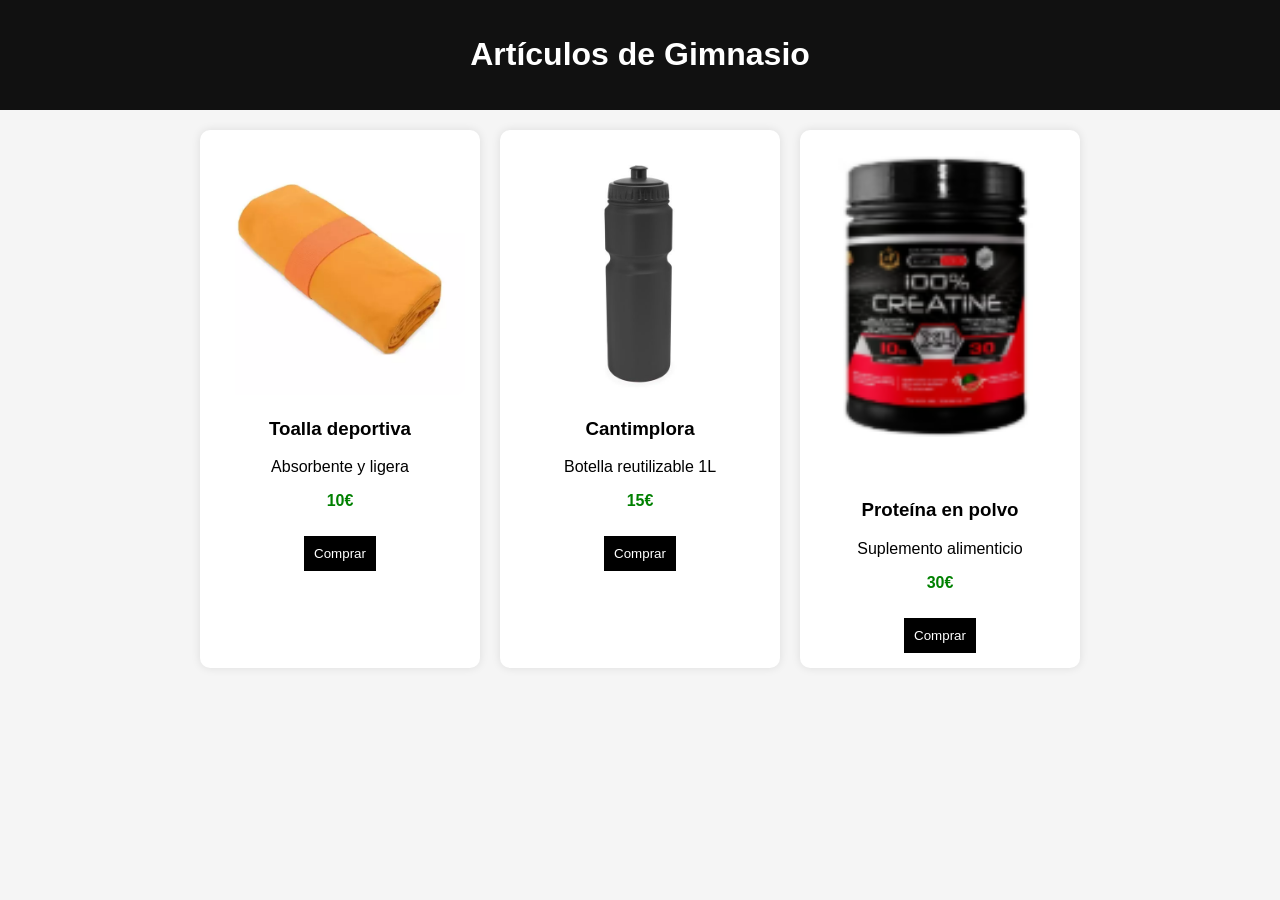
==== articulos.html @ 9cc429fd ""Primer commit, articulos.html"" ====
<!DOCTYPE html>
<html lang="es">
<head>
  <meta charset="UTF-8">
  <title>Artículos de Gimnasio</title>
  <style>
    body {
      font-family: Arial;
      margin: 0;
      background-color: #f5f5f5;
    }
    header {
      background-color: #111;
      color: white;
      padding: 15px;
      text-align: center;
    }
    .contenedor {
      display: flex;
      flex-wrap: wrap;
      justify-content: center;
      gap: 20px;
      padding: 20px;
    }
    .card {
      background: white;
      width: 250px;
      border-radius: 10px;
      padding: 15px;
      text-align: center;
      box-shadow: 0 0 10px rgba(0,0,0,0.1);
    }
    .card img {
      width: 100%;
      border-radius: 10px;
    }
    .precio {
      color: green;
      font-weight: bold;
    }
    button {
      background: black;
      color: white;
      border: none;
      padding: 10px;
      margin-top: 10px;
      cursor: pointer;
    }
  </style>
</head>

<body>

<header>
  <h1>Artículos de Gimnasio</h1>
</header>

<section class="contenedor">

  <div class="card">
    <img src="img/toalla.jpg" alt="Toalla deportiva">
    <h3>Toalla deportiva</h3>
    <p>Absorbente y ligera</p>
    <p class="precio">10€</p>
    <button>Comprar</button>
  </div>

  <div class="card">
    <img src="img/bottle.jpg" alt="Cantimplora">
    <h3>Cantimplora</h3>
    <p>Botella reutilizable 1L</p>
    <p class="precio">15€</p>
    <button>Comprar</button>
  </div>

  <div class="card">
    <img src="img/creatine.png" alt="Proteína">
    <h3>Proteína en polvo</h3>
    <p>Suplemento alimenticio</p>
    <p class="precio">30€</p>
    <button>Comprar</button>
  </div>

</section>

</body>
</html>
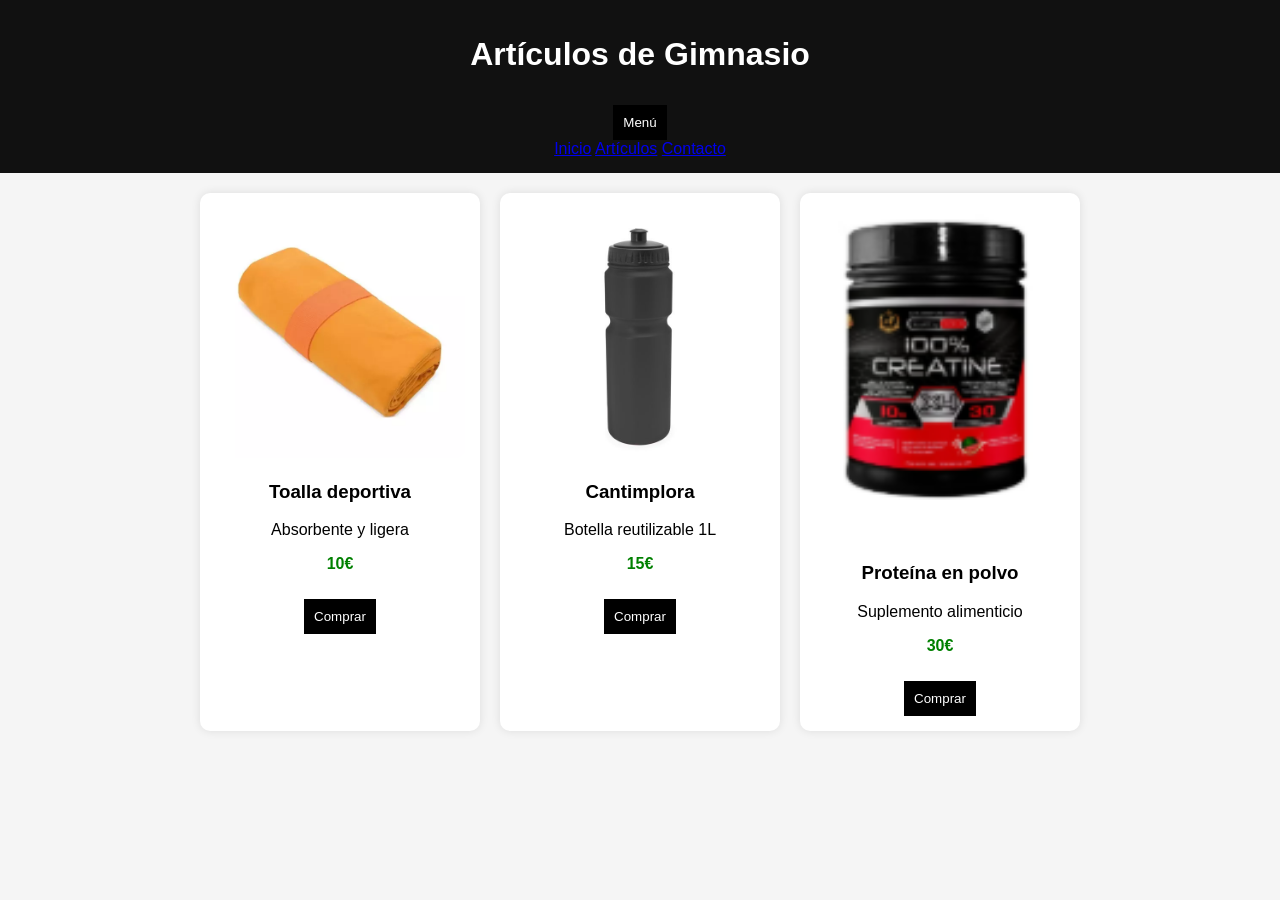
==== commit e1ee61dd: ""Añadimos menú a la pagina de articulos"" ====
--- a/articulos.html
+++ b/articulos.html
@@ -53,6 +53,15 @@
 
 <header>
   <h1>Artículos de Gimnasio</h1>
+      <div class="menu">
+    <button id="menuBtn"> Menú</button>
+
+    <div id="menuContent" class="menu-content">
+      <a href="index.html">Inicio</a>
+      <a href="articulos.html">Artículos</a>
+      <a href="contacto.html">Contacto</a>
+    </div>
+    <script src="index.js"></script>
 </header>
 
 <section class="contenedor">
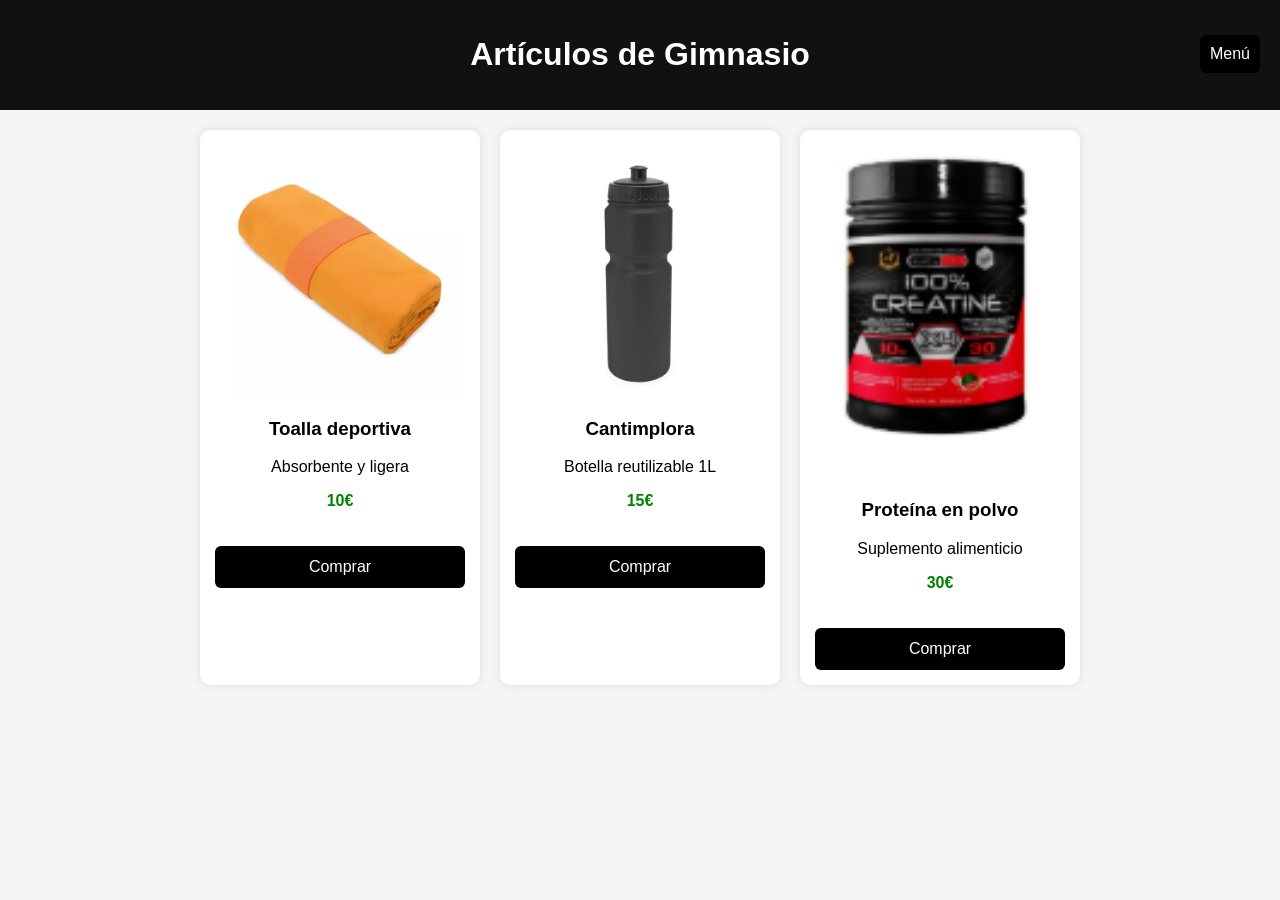
==== commit c4cec93d: "Modificado archivos" ====
--- a/articulos.html
+++ b/articulos.html
@@ -3,52 +3,10 @@
 <head>
   <meta charset="UTF-8">
   <title>Artículos de Gimnasio</title>
-  <style>
-    body {
-      font-family: Arial;
-      margin: 0;
-      background-color: #f5f5f5;
-    }
-    header {
-      background-color: #111;
-      color: white;
-      padding: 15px;
-      text-align: center;
-    }
-    .contenedor {
-      display: flex;
-      flex-wrap: wrap;
-      justify-content: center;
-      gap: 20px;
-      padding: 20px;
-    }
-    .card {
-      background: white;
-      width: 250px;
-      border-radius: 10px;
-      padding: 15px;
-      text-align: center;
-      box-shadow: 0 0 10px rgba(0,0,0,0.1);
-    }
-    .card img {
-      width: 100%;
-      border-radius: 10px;
-    }
-    .precio {
-      color: green;
-      font-weight: bold;
-    }
-    button {
-      background: black;
-      color: white;
-      border: none;
-      padding: 10px;
-      margin-top: 10px;
-      cursor: pointer;
-    }
-  </style>
+  <link rel="stylesheet" href="./estilos/estilosAT.css">
+  <link rel="stylesheet" href="./estilos/estilos.css">
 </head>
-
+ 
 <body>
 
 <header>
@@ -61,7 +19,7 @@
       <a href="articulos.html">Artículos</a>
       <a href="contacto.html">Contacto</a>
     </div>
-    <script src="index.js"></script>
+    <script src="./Js/index.js"></script>
 </header>
 
 <section class="contenedor">
@@ -93,4 +51,4 @@
 </section>
 
 </body>
-</html>+</html>
--- a/estilos/estilosAT.css
+++ b/estilos/estilosAT.css
@@ -0,0 +1,44 @@
+
+    body {
+      font-family: Arial;
+      margin: 0;
+      background-color: #f5f5f5;
+    }
+    header {
+      background-color: #111;
+      color: white;
+      padding: 15px;
+      text-align: center;
+    }
+    .contenedor {
+      display: flex;
+      flex-wrap: wrap;
+      justify-content: center;
+      gap: 20px;
+      padding: 20px;
+    }
+    .card {
+      background: white;
+      width: 250px;
+      border-radius: 10px;
+      padding: 15px;
+      text-align: center;
+      box-shadow: 0 0 10px rgba(0,0,0,0.1);
+    }
+    .card img {
+      width: 100%;
+      border-radius: 10px;
+    }
+    .precio {
+      color: green;
+      font-weight: bold;
+    }
+    button {
+      background: black;
+      color: white;
+      border: none;
+      padding: 10px;
+      margin-top: 10px;
+      cursor: pointer;
+    }
+  
--- a/estilos/estilos.css
+++ b/estilos/estilos.css
@@ -0,0 +1,184 @@
+/* BODY */
+body {
+  font-family: Arial, sans-serif;
+  margin: 0;
+  background-color: #f5f5f5;
+}
+
+/* CABECERA */
+header {
+  background-color: #111;
+  color: white;
+  padding: 15px;
+  text-align: center;
+  position: relative;
+}
+
+/* MENÚ */
+.menu {
+  position: absolute;
+  top: 15px;
+  right: 20px;
+}
+
+#menuBtn {
+  background: black;
+  color: white;
+  border: none;
+  padding: 10px;
+  cursor: pointer;
+  transition: 0.3s;
+}
+
+#menuBtn:hover {
+  background: #333;
+  transform: scale(1.05);
+}
+
+.menu-content {
+  display: none;
+  position: absolute;
+  right: 0;
+  background: white;
+  min-width: 160px;
+  border-radius: 10px;
+  overflow: hidden;
+  box-shadow: 0 0 15px rgba(0,0,0,0.2);
+  animation: fadeIn 0.3s ease;
+}
+
+.menu-content a {
+  display: block;
+  padding: 12px;
+  color: black;
+  text-decoration: none;
+  transition: 0.3s;
+}
+
+.menu-content a:hover {
+  background: black;
+  color: white;
+  padding-left: 18px;
+}
+
+/* ANIMACIONES */
+@keyframes fadeIn {
+  from {
+    opacity: 0;
+    transform: translateY(-10px);
+  }
+  to {
+    opacity: 1;
+    transform: translateY(0);
+  }
+}
+
+@keyframes zoom {
+  from { background-size: 100%; }
+  to { background-size: 110%; }
+}
+
+/* BANNER */
+.banner {
+  width: 100%;
+  height: 300px;
+  background: url('../img/gym.jpg') center/cover no-repeat;
+  display: flex;
+  justify-content: center;
+  align-items: center;
+  color: white;
+  font-size: 32px;
+  font-weight: bold;
+  letter-spacing: 2px;
+  animation: zoom 6s infinite alternate;
+}
+
+/* TARIFAS */
+.tarifas {
+  text-align: center;
+  padding: 20px;
+}
+
+/* CONTENEDOR DE TARJETAS */
+.contenedor {
+  display: flex;
+  flex-wrap: wrap;
+  justify-content: center;
+  gap: 20px;
+}
+
+.card {
+  background: white;
+  width: 250px;
+  border-radius: 10px;
+  padding: 15px;
+  text-align: center;
+  box-shadow: 0 0 10px rgba(0,0,0,0.1);
+  transition: 0.3s;
+}
+
+.card:hover {
+  transform: translateY(-10px) scale(1.03);
+  box-shadow: 0 10px 20px rgba(0,0,0,0.2);
+}
+
+.precio {
+  color: green;
+  font-weight: bold;
+}
+
+/* BOTONES GENERALES */
+button {
+  background: black;
+  color: white;
+  border: none;
+  padding: 12px;
+  width: 100%;
+  margin-top: 20px;
+  border-radius: 6px;
+  cursor: pointer;
+  font-size: 16px;
+  transition: 0.3s;
+}
+
+button:hover {
+  background: #333;
+  transform: scale(1.05);
+}
+
+/* FORMULARIO */
+.form-contenedor {
+  max-width: 500px;
+  margin: 50px auto;
+  background: white;
+  padding: 25px;
+  border-radius: 12px;
+  box-shadow: 0 4px 15px rgba(0,0,0,0.1);
+}
+
+.form-contenedor label {
+  display: block;
+  margin-top: 15px;
+  font-weight: bold;
+}
+
+.form-contenedor input,
+.form-contenedor textarea {
+  width: 100%;
+  padding: 12px;
+  margin-top: 5px;
+  border-radius: 6px;
+  border: 1px solid #ccc;
+  font-size: 14px;
+  box-sizing: border-box;
+}
+
+.form-contenedor input:focus,
+.form-contenedor textarea:focus {
+  outline: none;
+  border-color: black;
+}
+
+.form-contenedor textarea {
+  resize: vertical;
+}
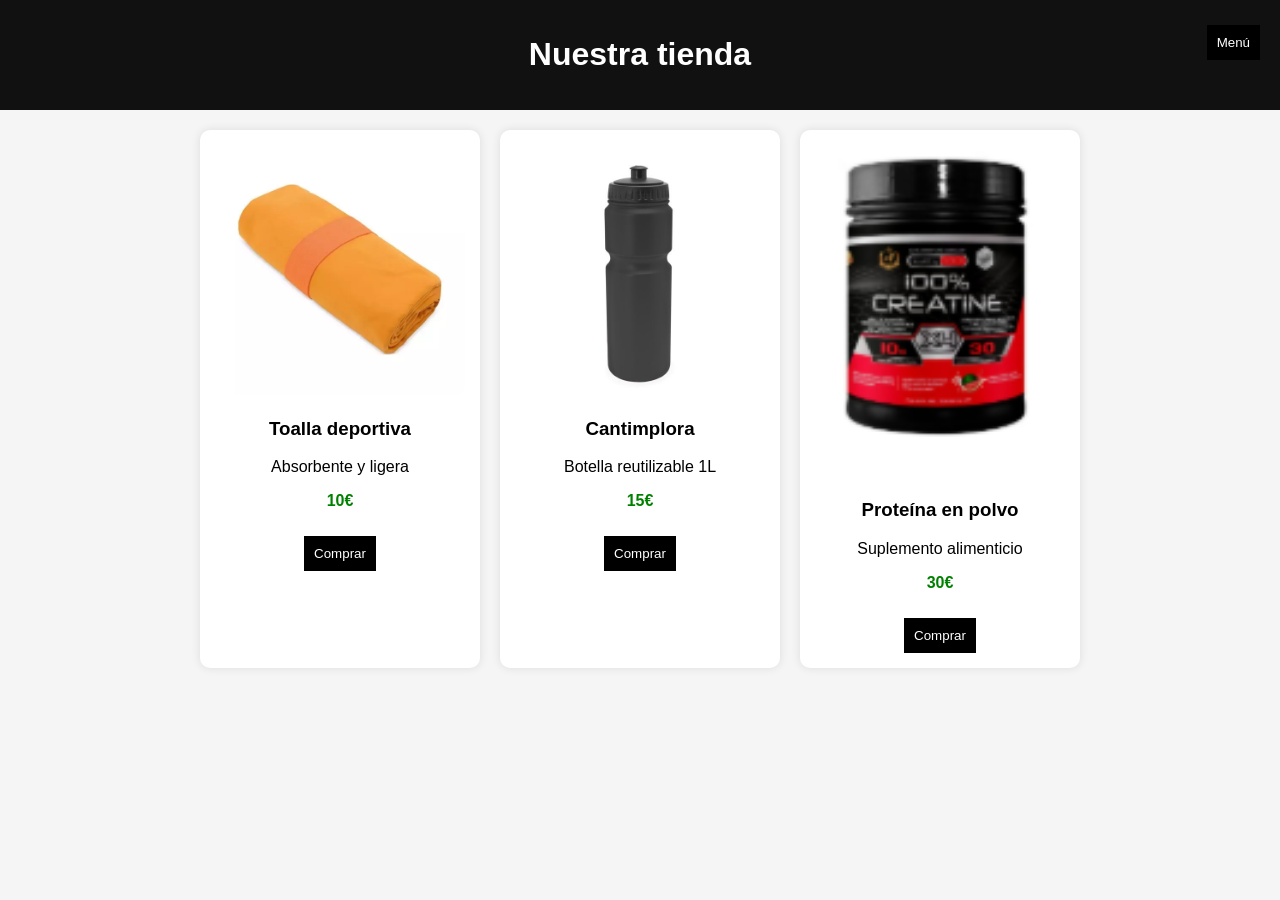
==== commit 2b025802: "Retoques" ====
--- a/articulos.html
+++ b/articulos.html
@@ -3,15 +3,15 @@
 <head>
   <meta charset="UTF-8">
   <title>Artículos de Gimnasio</title>
-  <link rel="stylesheet" href="./estilos/estilosAT.css">
-  <link rel="stylesheet" href="./estilos/estilos.css">
+  <link rel="stylesheet" href="/estilos/estilosAT.css">
 </head>
- 
+
 <body>
 
 <header>
-  <h1>Artículos de Gimnasio</h1>
-      <div class="menu">
+  <h1>Nuestra tienda</h1>
+
+  <div class="menu">
     <button id="menuBtn"> Menú</button>
 
     <div id="menuContent" class="menu-content">
@@ -19,9 +19,8 @@
       <a href="articulos.html">Artículos</a>
       <a href="contacto.html">Contacto</a>
     </div>
-    <script src="./Js/index.js"></script>
+  </div>
 </header>
-
 <section class="contenedor">
 
   <div class="card">
@@ -47,8 +46,8 @@
     <p class="precio">30€</p>
     <button>Comprar</button>
   </div>
-
+<script src="/Js/index.js"></script>
 </section>
 
 </body>
-</html>
+</html>
--- a/estilos/estilosAT.css
+++ b/estilos/estilosAT.css
@@ -41,4 +41,51 @@
       margin-top: 10px;
       cursor: pointer;
     }
+
+    /* MENÚ */
+.menu {
+  position: absolute;
+  top: 15px;
+  right: 20px;
+}
+
+#menuBtn {
+  background: black;
+  color: white;
+  border: none;
+  padding: 10px;
+  cursor: pointer;
+  transition: 0.3s;
+}
+
+#menuBtn:hover {
+  background: #333;
+  transform: scale(1.05);
+}
+
+.menu-content {
+  display: none;
+  position: absolute;
+  right: 0;
+  background: white;
+  min-width: 160px;
+  border-radius: 10px;
+  overflow: hidden;
+  box-shadow: 0 0 15px rgba(0,0,0,0.2);
+  animation: fadeIn 0.3s ease;
+}
+
+.menu-content a {
+  display: block;
+  padding: 12px;
+  color: black;
+  text-decoration: none;
+  transition: 0.3s;
+}
+
+.menu-content a:hover {
+  background: black;
+  color: white;
+  padding-left: 18px;
+}
   
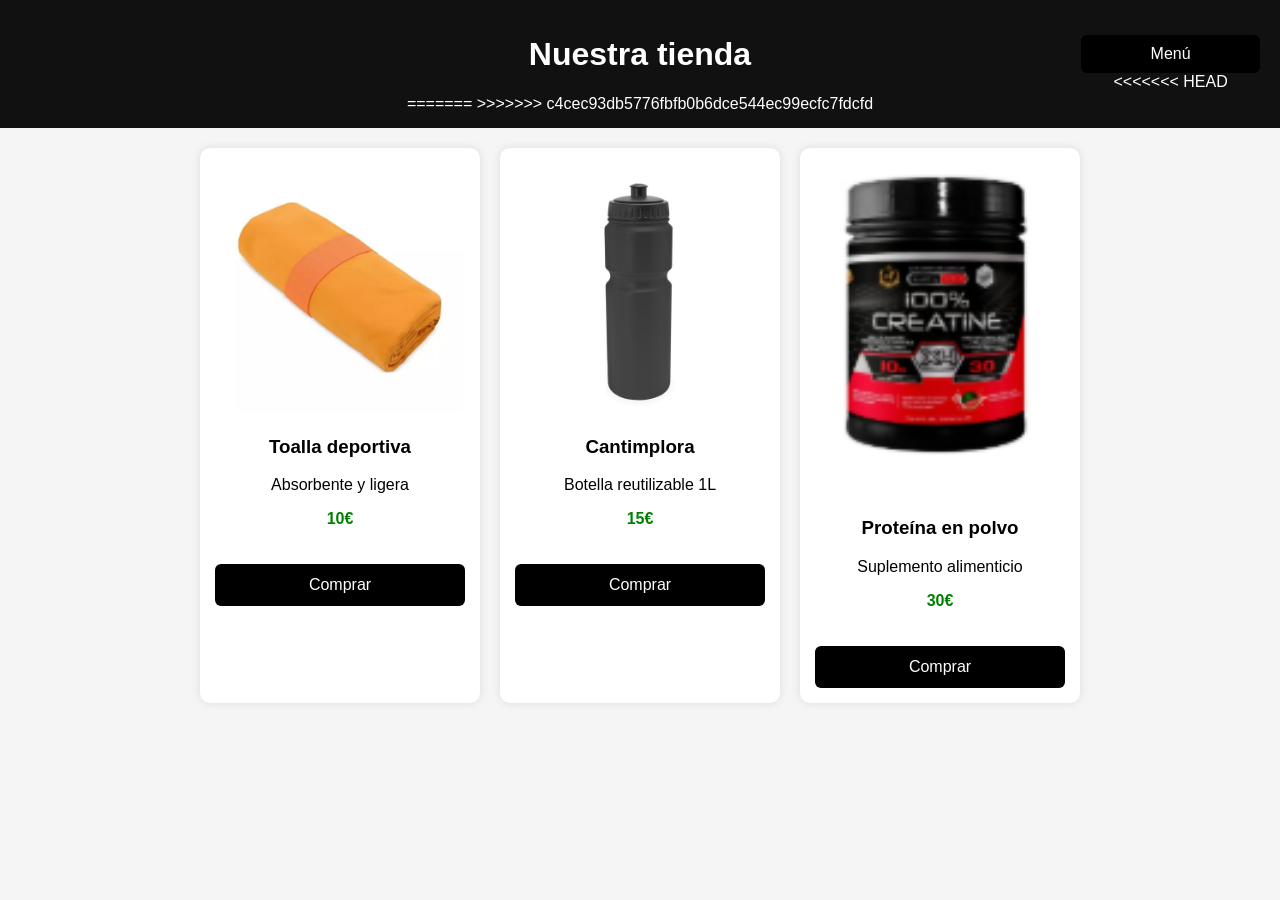
==== commit 0911716d: "Retoque" ====
--- a/articulos.html
+++ b/articulos.html
@@ -3,9 +3,10 @@
 <head>
   <meta charset="UTF-8">
   <title>Artículos de Gimnasio</title>
-  <link rel="stylesheet" href="/estilos/estilosAT.css">
+  <link rel="stylesheet" href="./estilos/estilosAT.css">
+  <link rel="stylesheet" href="./estilos/estilos.css">
 </head>
-
+ 
 <body>
 
 <header>
@@ -19,7 +20,11 @@
       <a href="articulos.html">Artículos</a>
       <a href="contacto.html">Contacto</a>
     </div>
+<<<<<<< HEAD
   </div>
+=======
+    <script src="./Js/index.js"></script>
+>>>>>>> c4cec93db5776fbfb0b6dce544ec99ecfc7fdcfd
 </header>
 <section class="contenedor">
 
@@ -50,4 +55,4 @@
 </section>
 
 </body>
-</html>+</html>
--- a/estilos/estilos.css
+++ b/estilos/estilos.css
@@ -0,0 +1,184 @@
+/* BODY */
+body {
+  font-family: Arial, sans-serif;
+  margin: 0;
+  background-color: #f5f5f5;
+}
+
+/* CABECERA */
+header {
+  background-color: #111;
+  color: white;
+  padding: 15px;
+  text-align: center;
+  position: relative;
+}
+
+/* MENÚ */
+.menu {
+  position: absolute;
+  top: 15px;
+  right: 20px;
+}
+
+#menuBtn {
+  background: black;
+  color: white;
+  border: none;
+  padding: 10px;
+  cursor: pointer;
+  transition: 0.3s;
+}
+
+#menuBtn:hover {
+  background: #333;
+  transform: scale(1.05);
+}
+
+.menu-content {
+  display: none;
+  position: absolute;
+  right: 0;
+  background: white;
+  min-width: 160px;
+  border-radius: 10px;
+  overflow: hidden;
+  box-shadow: 0 0 15px rgba(0,0,0,0.2);
+  animation: fadeIn 0.3s ease;
+}
+
+.menu-content a {
+  display: block;
+  padding: 12px;
+  color: black;
+  text-decoration: none;
+  transition: 0.3s;
+}
+
+.menu-content a:hover {
+  background: black;
+  color: white;
+  padding-left: 18px;
+}
+
+/* ANIMACIONES */
+@keyframes fadeIn {
+  from {
+    opacity: 0;
+    transform: translateY(-10px);
+  }
+  to {
+    opacity: 1;
+    transform: translateY(0);
+  }
+}
+
+@keyframes zoom {
+  from { background-size: 100%; }
+  to { background-size: 110%; }
+}
+
+/* BANNER */
+.banner {
+  width: 100%;
+  height: 300px;
+  background: url('../img/gym.jpg') center/cover no-repeat;
+  display: flex;
+  justify-content: center;
+  align-items: center;
+  color: white;
+  font-size: 32px;
+  font-weight: bold;
+  letter-spacing: 2px;
+  animation: zoom 6s infinite alternate;
+}
+
+/* TARIFAS */
+.tarifas {
+  text-align: center;
+  padding: 20px;
+}
+
+/* CONTENEDOR DE TARJETAS */
+.contenedor {
+  display: flex;
+  flex-wrap: wrap;
+  justify-content: center;
+  gap: 20px;
+}
+
+.card {
+  background: white;
+  width: 250px;
+  border-radius: 10px;
+  padding: 15px;
+  text-align: center;
+  box-shadow: 0 0 10px rgba(0,0,0,0.1);
+  transition: 0.3s;
+}
+
+.card:hover {
+  transform: translateY(-10px) scale(1.03);
+  box-shadow: 0 10px 20px rgba(0,0,0,0.2);
+}
+
+.precio {
+  color: green;
+  font-weight: bold;
+}
+
+/* BOTONES GENERALES */
+button {
+  background: black;
+  color: white;
+  border: none;
+  padding: 12px;
+  width: 100%;
+  margin-top: 20px;
+  border-radius: 6px;
+  cursor: pointer;
+  font-size: 16px;
+  transition: 0.3s;
+}
+
+button:hover {
+  background: #333;
+  transform: scale(1.05);
+}
+
+/* FORMULARIO */
+.form-contenedor {
+  max-width: 500px;
+  margin: 50px auto;
+  background: white;
+  padding: 25px;
+  border-radius: 12px;
+  box-shadow: 0 4px 15px rgba(0,0,0,0.1);
+}
+
+.form-contenedor label {
+  display: block;
+  margin-top: 15px;
+  font-weight: bold;
+}
+
+.form-contenedor input,
+.form-contenedor textarea {
+  width: 100%;
+  padding: 12px;
+  margin-top: 5px;
+  border-radius: 6px;
+  border: 1px solid #ccc;
+  font-size: 14px;
+  box-sizing: border-box;
+}
+
+.form-contenedor input:focus,
+.form-contenedor textarea:focus {
+  outline: none;
+  border-color: black;
+}
+
+.form-contenedor textarea {
+  resize: vertical;
+}
